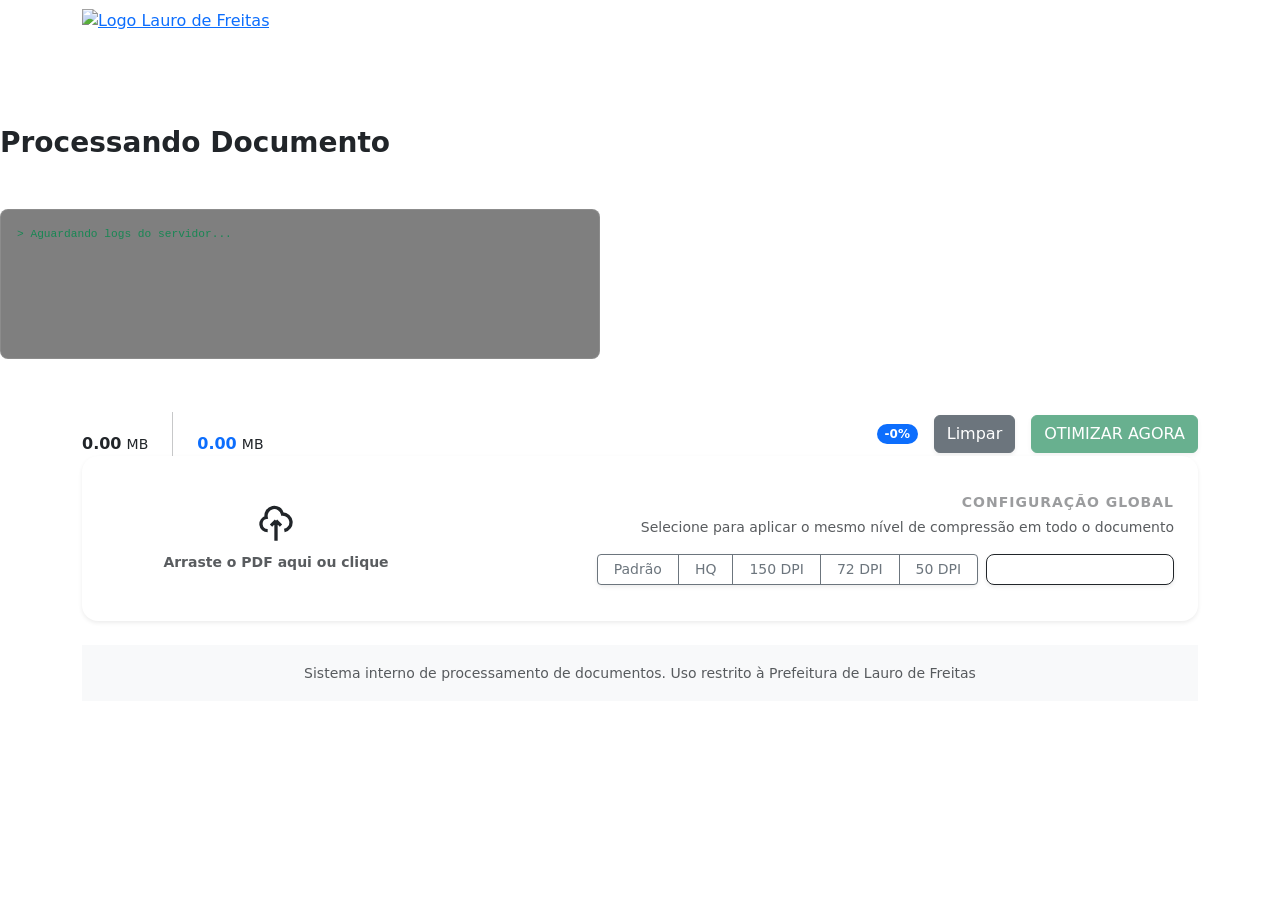
==== templates/index.html @ 0155932c "confirmacao de limpeza" ====
<!DOCTYPE html>
<html lang="pt">
<head>
    <meta charset="UTF-8">
    <meta name="viewport" content="width=device-width, initial-scale=1.0">
    <title>Ferramenta de Adequação de PDF | Lauro de Freitas</title>
    <link href="https://cdn.jsdelivr.net/npm/bootstrap@5.3.0/dist/css/bootstrap.min.css" rel="stylesheet">
    <link href="https://fonts.googleapis.com/css2?family=Inter:wght@400;600;700&display=swap" rel="stylesheet">
    <script src="https://cdnjs.cloudflare.com/ajax/libs/pdf.js/3.4.120/pdf.min.js"></script>
    <link rel="stylesheet" href="static/css/style.css">

</head>
<body>

<nav class="navbar mb-4">
    <div class="container text-center text-md-start">
        <a href="/" class="logo-wrapper">
            <img src="https://laurodefreitas.ba.gov.br/site/LogoLauro_Horizontal1.jpg" alt="Logo Lauro de Freitas">
        </a>
    </div>
</nav>

<div id="progressOverlay">
    <div class="spinner-grow text-primary mb-4" role="status"></div>
    <h3 id="statusText" class="fw-bold">Processando Documento</h3>
    
    <div class="progress mt-3" style="width: 350px; height: 10px; border-radius: 20px; background: rgba(255,255,255,0.1);">
        <div id="progressBar" class="progress-bar bg-primary" role="progressbar" style="width: 0%"></div>
    </div>

    <div id="logConsole" class="mt-4 p-3 shadow-inner" style="width: 80%; max-width: 600px; height: 150px; background: rgba(0,0,0,0.5); border-radius: 8px; font-family: 'Courier New', monospace; font-size: 0.8rem; overflow-y: auto; border: 1px solid rgba(255,255,255,0.1); text-align: left;">
        <div class="text-success small mb-1">> Aguardando logs do servidor...</div>
    </div>
    
    <p class="text-white-50 mt-3 small">Otimizando via Ghostscript & OCR</p>
</div>

<div class="container pb-5">
    <div class="stats-bar d-flex justify-content-between align-items-center">
        <div class="d-flex gap-4">
            <div>
                <span class="text-white-50 d-block small mb-1" style="font-size: 0.65rem; text-transform: uppercase;">Original</span>
                <span class="fw-bold" id="origSize">0.00</span> <small>MB</small>
            </div>
            <div class="vr opacity-25"></div>
            <div>
                <span class="text-white-50 d-block small mb-1" style="font-size: 0.65rem; text-transform: uppercase;">Estimado</span>
                <span class="fw-bold text-primary" id="estSize">0.00</span> <small>MB</small>
            </div>
        </div>
        <div class="d-flex align-items-center gap-3">
            <span class="badge bg-primary rounded-pill">-<span id="reduction">0</span>%</span>
            <button id="btnClear" class="btn btn-secondary shadow-sm">Limpar</button>
            <button form="mainForm" type="submit" id="btnDownload" class="btn btn-success shadow-sm" disabled>OTIMIZAR AGORA</button>
        </div>
    </div>

    <div class="card p-4 mb-4 border-0 shadow-sm" style="border-radius: 16px;">
        <div class="row align-items-center">
            <div class="col-lg-4">
                <div class="drop-zone rounded-4 p-4 text-center" id="dropZone">
                    <svg width="40" height="40" fill="none" stroke="currentColor" stroke-width="2" viewBox="0 0 24 24" class="mb-2">
                        <path d="M7 16a4 4 0 01-.88-7.903A5 5 0 1115.9 6L16 6a5 5 0 011 9.9M15 13l-3-3m0 0l-3 3m3-3v12"></path>
                    </svg>
                    <p class="mb-0 small fw-bold text-muted" id="dropText">Arraste o PDF aqui ou clique</p>
                    <input type="file" id="pdfInput" class="d-none" accept=".pdf">
                </div>
            </div>
            <div class="col-lg-8 text-lg-end mt-4 mt-lg-0">
    <label class="text-muted small d-block mb-1 fw-bold" style="letter-spacing: 1px; opacity: 0.6;">
        CONFIGURAÇÃO GLOBAL
    </label>
    <p class="small text-muted mb-3">Selecione para aplicar o mesmo nível de compressão em todo o documento</p>

    <div class="d-flex flex-wrap justify-content-lg-end gap-2">
        <div class="btn-group shadow-sm" role="group" aria-label="Níveis de DPI">
            <button type="button" class="btn btn-outline-secondary btn-sm px-3" onclick="bulkApply(1)" title="Mantém alta fidelidade">Padrão</button>
            <button type="button" class="btn btn-outline-secondary btn-sm px-3" onclick="bulkApply(2)" title="Alta Qualidade">HQ</button>
            <button type="button" class="btn btn-outline-secondary btn-sm px-3" onclick="bulkApply(3)">150 DPI</button>
            <button type="button" class="btn btn-outline-secondary btn-sm px-3" onclick="bulkApply(4)">72 DPI</button>
            <button type="button" class="btn btn-outline-secondary btn-sm px-3" onclick="bulkApply(5)">50 DPI</button>
        </div>

        <button type="button" class="btn btn-dark btn-sm px-4 shadow-sm fw-bold" onclick="bulkApply(6)" 
                style="background: var(--dark); border-radius: 8px;">
            <svg width="14" height="14" fill="none" stroke="currentColor" stroke-width="2" viewBox="0 0 24 24" class="me-1">
                <path d="M21 21l-6-6m2-5a7 7 0 11-14 0 7 7 0 0114 0zM10 7v6m-3-3h6"></path>
            </svg>
            OCR + DIVIDIR
        </button>
    </div>
</div>
    </div>

    <form id="mainForm" method="post" enctype="multipart/form-data">
        <input type="file" name="pdf" id="hiddenFile" style="display:none">
        <input type="hidden" name="config_map" id="configMapInput">
        <div id="previewArea" class="preview-grid "></div>
    </form>
</div>

<footer class="footer mt-auto py-3 bg-light">
    <div class="container text-center">
        <span class="text-muted small">
            Sistema interno de processamento de documentos. Uso restrito à Prefeitura de Lauro de Freitas
        </span>
    </div>
</footer>

</body>
<script type="text/javascript" src="static/js/scripts.js"></script>
</html>
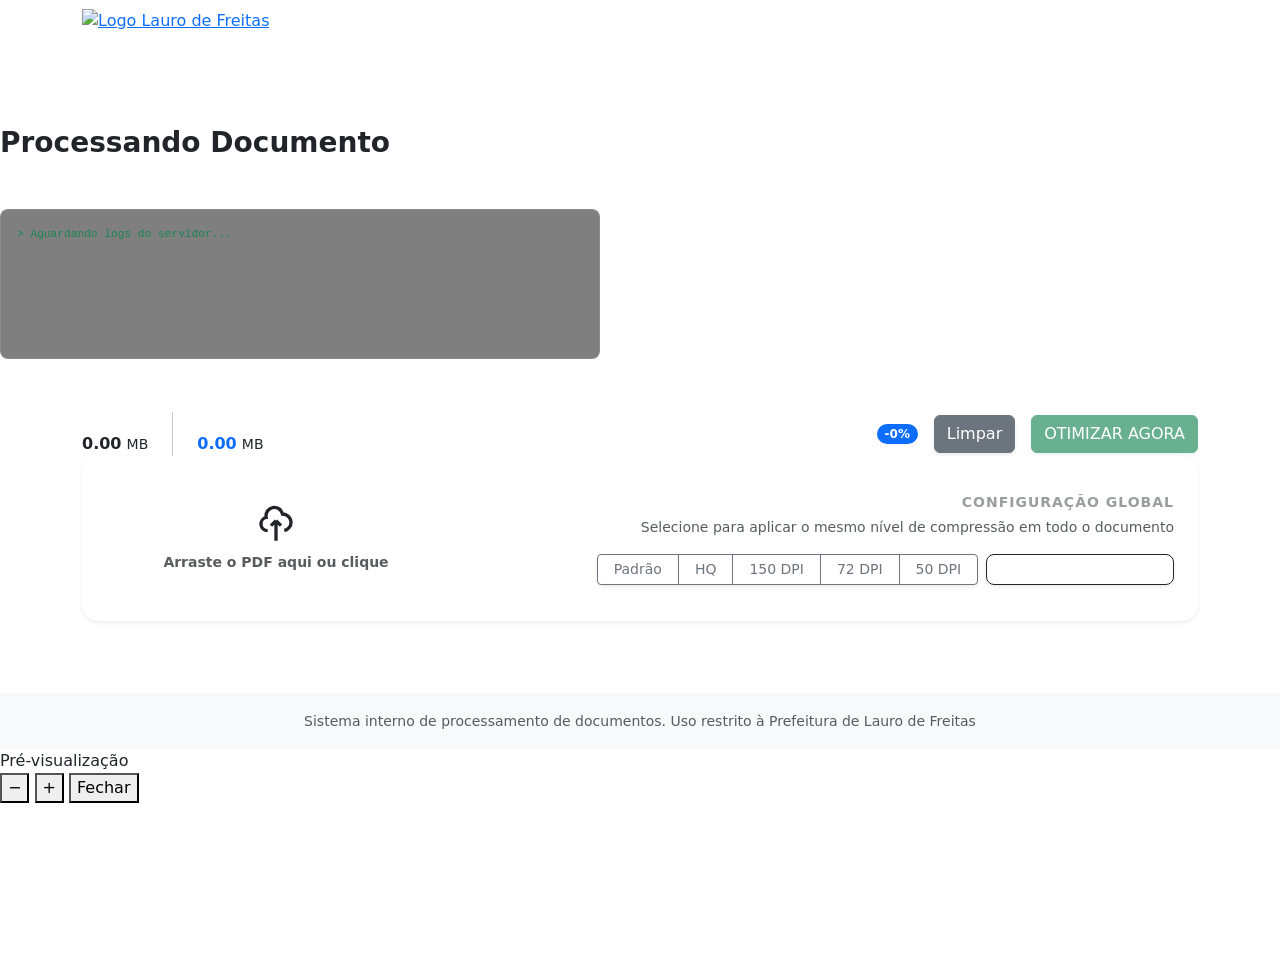
==== commit a956f95f: "feat: funcionalidade de fullscreen" ====
--- a/templates/index.html
+++ b/templates/index.html
@@ -8,10 +8,9 @@
     <link href="https://fonts.googleapis.com/css2?family=Inter:wght@400;600;700&display=swap" rel="stylesheet">
     <script src="https://cdnjs.cloudflare.com/ajax/libs/pdf.js/3.4.120/pdf.min.js"></script>
     <link rel="stylesheet" href="static/css/style.css">
-
 </head>
 <body>
-
+ 
 <nav class="navbar mb-4">
     <div class="container text-center text-md-start">
         <a href="/" class="logo-wrapper">
@@ -19,22 +18,22 @@
         </a>
     </div>
 </nav>
-
+ 
 <div id="progressOverlay">
     <div class="spinner-grow text-primary mb-4" role="status"></div>
     <h3 id="statusText" class="fw-bold">Processando Documento</h3>
-    
+ 
     <div class="progress mt-3" style="width: 350px; height: 10px; border-radius: 20px; background: rgba(255,255,255,0.1);">
         <div id="progressBar" class="progress-bar bg-primary" role="progressbar" style="width: 0%"></div>
     </div>
-
+ 
     <div id="logConsole" class="mt-4 p-3 shadow-inner" style="width: 80%; max-width: 600px; height: 150px; background: rgba(0,0,0,0.5); border-radius: 8px; font-family: 'Courier New', monospace; font-size: 0.8rem; overflow-y: auto; border: 1px solid rgba(255,255,255,0.1); text-align: left;">
         <div class="text-success small mb-1">> Aguardando logs do servidor...</div>
     </div>
-    
-    <p class="text-white-50 mt-3 small">Otimizando via Ghostscript & OCR</p>
+ 
+    <p class="text-white-50 mt-3 small" id="quick-messages">Otimizando PDF e OCR</p>
 </div>
-
+ 
 <div class="container pb-5">
     <div class="stats-bar d-flex justify-content-between align-items-center">
         <div class="d-flex gap-4">
@@ -54,7 +53,7 @@
             <button form="mainForm" type="submit" id="btnDownload" class="btn btn-success shadow-sm" disabled>OTIMIZAR AGORA</button>
         </div>
     </div>
-
+ 
     <div class="card p-4 mb-4 border-0 shadow-sm" style="border-radius: 16px;">
         <div class="row align-items-center">
             <div class="col-lg-4">
@@ -63,42 +62,45 @@
                         <path d="M7 16a4 4 0 01-.88-7.903A5 5 0 1115.9 6L16 6a5 5 0 011 9.9M15 13l-3-3m0 0l-3 3m3-3v12"></path>
                     </svg>
                     <p class="mb-0 small fw-bold text-muted" id="dropText">Arraste o PDF aqui ou clique</p>
+                    <div id="alertAssinatura" class="alert alert-warning mt-3 d-none"></div>
                     <input type="file" id="pdfInput" class="d-none" accept=".pdf">
                 </div>
             </div>
+ 
             <div class="col-lg-8 text-lg-end mt-4 mt-lg-0">
-    <label class="text-muted small d-block mb-1 fw-bold" style="letter-spacing: 1px; opacity: 0.6;">
-        CONFIGURAÇÃO GLOBAL
-    </label>
-    <p class="small text-muted mb-3">Selecione para aplicar o mesmo nível de compressão em todo o documento</p>
-
-    <div class="d-flex flex-wrap justify-content-lg-end gap-2">
-        <div class="btn-group shadow-sm" role="group" aria-label="Níveis de DPI">
-            <button type="button" class="btn btn-outline-secondary btn-sm px-3" onclick="bulkApply(1)" title="Mantém alta fidelidade">Padrão</button>
-            <button type="button" class="btn btn-outline-secondary btn-sm px-3" onclick="bulkApply(2)" title="Alta Qualidade">HQ</button>
-            <button type="button" class="btn btn-outline-secondary btn-sm px-3" onclick="bulkApply(3)">150 DPI</button>
-            <button type="button" class="btn btn-outline-secondary btn-sm px-3" onclick="bulkApply(4)">72 DPI</button>
-            <button type="button" class="btn btn-outline-secondary btn-sm px-3" onclick="bulkApply(5)">50 DPI</button>
+                <label class="text-muted small d-block mb-1 fw-bold" style="letter-spacing: 1px; opacity: 0.6;">
+                    CONFIGURAÇÃO GLOBAL
+                </label>
+                <p class="small text-muted mb-3">Selecione para aplicar o mesmo nível de compressão em todo o documento</p>
+ 
+                <div class="d-flex flex-wrap justify-content-lg-end gap-2">
+                    <div class="btn-group shadow-sm" role="group" aria-label="Níveis de DPI">
+                        <button type="button" class="btn btn-outline-secondary btn-sm px-3" onclick="bulkApply(1)" title="Mantém alta fidelidade">Padrão</button>
+                        <button type="button" class="btn btn-outline-secondary btn-sm px-3" onclick="bulkApply(2)" title="Alta Qualidade">HQ</button>
+                        <button type="button" class="btn btn-outline-secondary btn-sm px-3" onclick="bulkApply(3)">150 DPI</button>
+                        <button type="button" class="btn btn-outline-secondary btn-sm px-3" onclick="bulkApply(4)">72 DPI</button>
+                        <button type="button" class="btn btn-outline-secondary btn-sm px-3" onclick="bulkApply(5)">50 DPI</button>
+                    </div>
+ 
+                    <button type="button" class="btn btn-dark btn-sm px-4 shadow-sm fw-bold" onclick="bulkApply(6)"
+                            style="background: var(--dark); border-radius: 8px;">
+                        <svg width="14" height="14" fill="none" stroke="currentColor" stroke-width="2" viewBox="0 0 24 24" class="me-1">
+                            <path d="M21 21l-6-6m2-5a7 7 0 11-14 0 7 7 0 0114 0zM10 7v6m-3-3h6"></path>
+                        </svg>
+                        OCR + DIVIDIR
+                    </button>
+                </div>
+            </div>
         </div>
-
-        <button type="button" class="btn btn-dark btn-sm px-4 shadow-sm fw-bold" onclick="bulkApply(6)" 
-                style="background: var(--dark); border-radius: 8px;">
-            <svg width="14" height="14" fill="none" stroke="currentColor" stroke-width="2" viewBox="0 0 24 24" class="me-1">
-                <path d="M21 21l-6-6m2-5a7 7 0 11-14 0 7 7 0 0114 0zM10 7v6m-3-3h6"></path>
-            </svg>
-            OCR + DIVIDIR
-        </button>
     </div>
-</div>
-    </div>
-
+ 
     <form id="mainForm" method="post" enctype="multipart/form-data">
         <input type="file" name="pdf" id="hiddenFile" style="display:none">
         <input type="hidden" name="config_map" id="configMapInput">
-        <div id="previewArea" class="preview-grid "></div>
+        <div id="previewArea" class="preview-grid"></div>
     </form>
 </div>
-
+ 
 <footer class="footer mt-auto py-3 bg-light">
     <div class="container text-center">
         <span class="text-muted small">
@@ -106,7 +108,31 @@
         </span>
     </div>
 </footer>
-
+ 
+<!-- MODAL LUPA / PREVIEW -->
+<div id="pdfPreviewModal" class="pdf-modal hidden" aria-hidden="true">
+    <div class="pdf-modal__backdrop" data-close="1"></div>
+ 
+    <div class="pdf-modal__panel" role="dialog" aria-modal="true" aria-label="Pré-visualização do PDF">
+        <div class="pdf-modal__header">
+            <div class="pdf-modal__title" id="pdfModalTitle">Pré-visualização</div>
+ 
+            <div class="pdf-modal__actions">
+                <button id="zoomOutBtn" type="button" class="btn-mini" title="Diminuir zoom">−</button>
+                <button id="zoomInBtn" type="button" class="btn-mini" title="Aumentar zoom">+</button>
+                <button id="closePdfModalBtn" type="button" class="btn-mini" title="Fechar">Fechar</button>
+            </div>
+        </div>
+ 
+        <div class="pdf-modal__body">
+            <div class="pdf-modal__canvasWrap">
+                <canvas id="pdfPreviewCanvas"></canvas>
+            </div>
+        </div>
+    </div>
+</div>
+ 
+<script type="text/javascript" src="static/js/scripts.js"></script>
+<script type="text/javascript" src="static/js/canvas-wrapper.js"></script>
 </body>
-<script type="text/javascript" src="static/js/scripts.js"></script>
 </html>
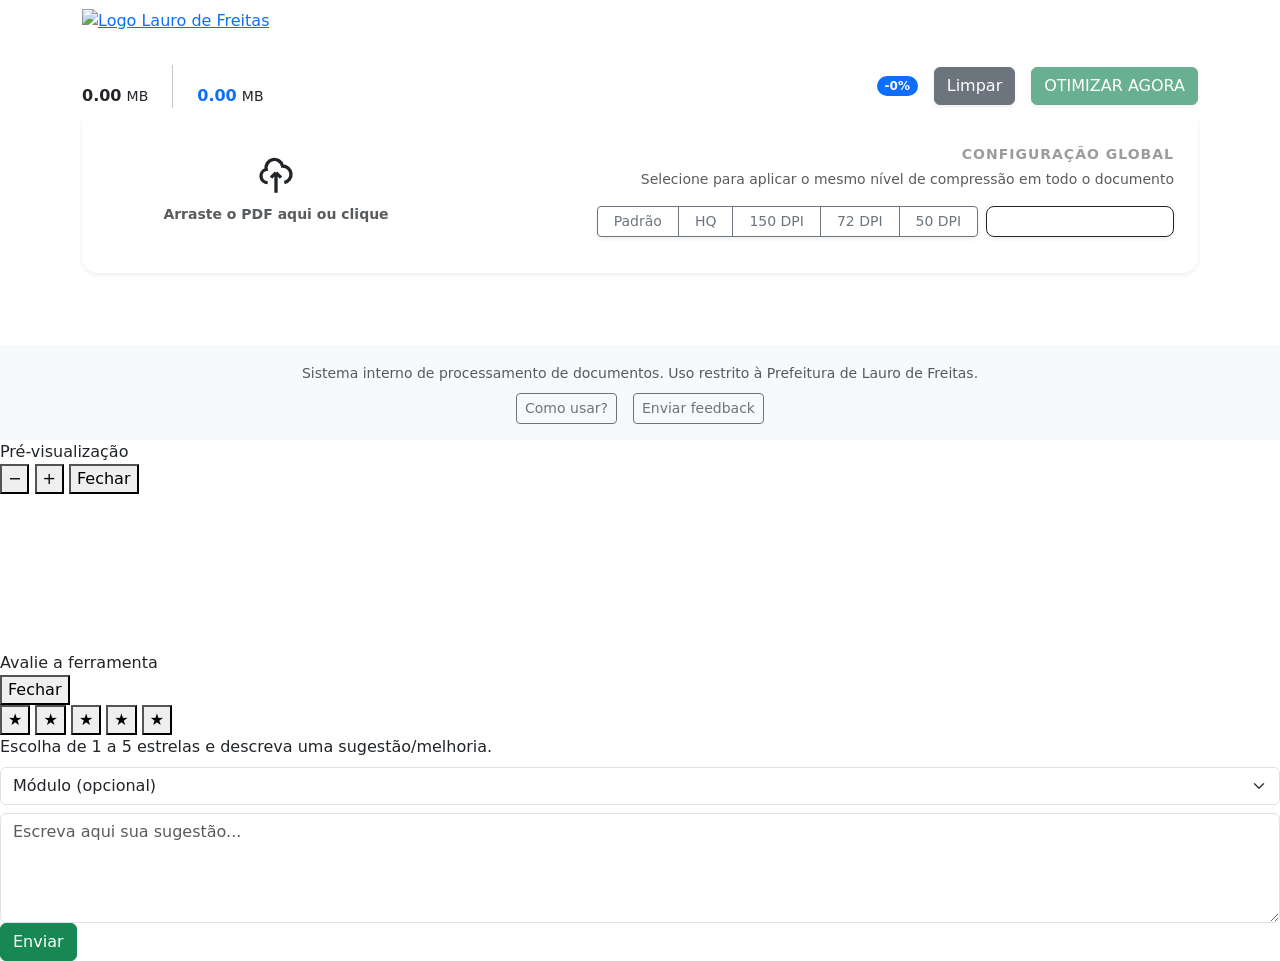
==== commit 2b416ef2: "atualizando files" ====
--- a/templates/index.html
+++ b/templates/index.html
@@ -3,14 +3,17 @@
 <head>
     <meta charset="UTF-8">
     <meta name="viewport" content="width=device-width, initial-scale=1.0">
-    <title>Ferramenta de Adequação de PDF | Lauro de Freitas</title>
+    <title>Ferramenta de Adequação de PDF</title>
+    <link rel="icon" href="https://sai.io.org.br/Handler.ashx?f=i&query=0ef801ef-3d21-4843-93be-6c0979f314aa.jpg" alt="Favicon Lauro de Freitas">
     <link href="https://cdn.jsdelivr.net/npm/bootstrap@5.3.0/dist/css/bootstrap.min.css" rel="stylesheet">
     <link href="https://fonts.googleapis.com/css2?family=Inter:wght@400;600;700&display=swap" rel="stylesheet">
     <script src="https://cdnjs.cloudflare.com/ajax/libs/pdf.js/3.4.120/pdf.min.js"></script>
-    <link rel="stylesheet" href="static/css/style.css">
+
+    <link rel="stylesheet" href="/assets/css/style.css">
 </head>
+
 <body>
- 
+
 <nav class="navbar mb-4">
     <div class="container text-center text-md-start">
         <a href="/" class="logo-wrapper">
@@ -18,22 +21,30 @@
         </a>
     </div>
 </nav>
- 
-<div id="progressOverlay">
+
+<div id="progressOverlay" style="display:none;">
     <div class="spinner-grow text-primary mb-4" role="status"></div>
     <h3 id="statusText" class="fw-bold">Processando Documento</h3>
- 
+
     <div class="progress mt-3" style="width: 350px; height: 10px; border-radius: 20px; background: rgba(255,255,255,0.1);">
         <div id="progressBar" class="progress-bar bg-primary" role="progressbar" style="width: 0%"></div>
     </div>
- 
+
+    <div id="progressDetails" class="progress-details mt-3">
+        <div class="progress-pill">Tempo: <span id="elapsedText">0s</span></div>
+        <div class="progress-pill">Páginas: <span id="pagesText">0/0</span></div>
+        <div class="progress-pill">Total: <span id="percentText">0%</span></div>
+    </div>
+
     <div id="logConsole" class="mt-4 p-3 shadow-inner" style="width: 80%; max-width: 600px; height: 150px; background: rgba(0,0,0,0.5); border-radius: 8px; font-family: 'Courier New', monospace; font-size: 0.8rem; overflow-y: auto; border: 1px solid rgba(255,255,255,0.1); text-align: left;">
         <div class="text-success small mb-1">> Aguardando logs do servidor...</div>
     </div>
- 
+
     <p class="text-white-50 mt-3 small" id="quick-messages">Otimizando PDF e OCR</p>
+
+    <button id="btnCancelar" class="btn btn-danger mt-3" style="min-width: 150px; display: none;">Cancelar</button>
 </div>
- 
+
 <div class="container pb-5">
     <div class="stats-bar d-flex justify-content-between align-items-center">
         <div class="d-flex gap-4">
@@ -53,7 +64,7 @@
             <button form="mainForm" type="submit" id="btnDownload" class="btn btn-success shadow-sm" disabled>OTIMIZAR AGORA</button>
         </div>
     </div>
- 
+
     <div class="card p-4 mb-4 border-0 shadow-sm" style="border-radius: 16px;">
         <div class="row align-items-center">
             <div class="col-lg-4">
@@ -66,13 +77,13 @@
                     <input type="file" id="pdfInput" class="d-none" accept=".pdf">
                 </div>
             </div>
- 
+
             <div class="col-lg-8 text-lg-end mt-4 mt-lg-0">
                 <label class="text-muted small d-block mb-1 fw-bold" style="letter-spacing: 1px; opacity: 0.6;">
                     CONFIGURAÇÃO GLOBAL
                 </label>
                 <p class="small text-muted mb-3">Selecione para aplicar o mesmo nível de compressão em todo o documento</p>
- 
+
                 <div class="d-flex flex-wrap justify-content-lg-end gap-2">
                     <div class="btn-group shadow-sm" role="group" aria-label="Níveis de DPI">
                         <button type="button" class="btn btn-outline-secondary btn-sm px-3" onclick="bulkApply(1)" title="Mantém alta fidelidade">Padrão</button>
@@ -81,7 +92,7 @@
                         <button type="button" class="btn btn-outline-secondary btn-sm px-3" onclick="bulkApply(4)">72 DPI</button>
                         <button type="button" class="btn btn-outline-secondary btn-sm px-3" onclick="bulkApply(5)">50 DPI</button>
                     </div>
- 
+
                     <button type="button" class="btn btn-dark btn-sm px-4 shadow-sm fw-bold" onclick="bulkApply(6)"
                             style="background: var(--dark); border-radius: 8px;">
                         <svg width="14" height="14" fill="none" stroke="currentColor" stroke-width="2" viewBox="0 0 24 24" class="me-1">
@@ -93,37 +104,39 @@
             </div>
         </div>
     </div>
- 
+
     <form id="mainForm" method="post" enctype="multipart/form-data">
         <input type="file" name="pdf" id="hiddenFile" style="display:none">
         <input type="hidden" name="config_map" id="configMapInput">
         <div id="previewArea" class="preview-grid"></div>
     </form>
 </div>
- 
+
 <footer class="footer mt-auto py-3 bg-light">
-    <div class="container text-center">
+    <div class="container text-center ">
+        
         <span class="text-muted small">
-            Sistema interno de processamento de documentos. Uso restrito à Prefeitura de Lauro de Freitas
+            Sistema interno de processamento de documentos. Uso restrito à Prefeitura de Lauro de Freitas.
         </span>
+        <section class="flex-row align-items-center gap-3 d-flex justify-content-center">
+            <a href="/docs" class="btn btn-outline-secondary btn-sm mt-2">Como usar?</a>
+            <button id="openFeedback" class="btn btn-outline-secondary btn-sm mt-2">Enviar feedback</button>
+        </section>
     </div>
 </footer>
- 
+
 <!-- MODAL LUPA / PREVIEW -->
 <div id="pdfPreviewModal" class="pdf-modal hidden" aria-hidden="true">
     <div class="pdf-modal__backdrop" data-close="1"></div>
- 
     <div class="pdf-modal__panel" role="dialog" aria-modal="true" aria-label="Pré-visualização do PDF">
         <div class="pdf-modal__header">
             <div class="pdf-modal__title" id="pdfModalTitle">Pré-visualização</div>
- 
             <div class="pdf-modal__actions">
                 <button id="zoomOutBtn" type="button" class="btn-mini" title="Diminuir zoom">−</button>
                 <button id="zoomInBtn" type="button" class="btn-mini" title="Aumentar zoom">+</button>
                 <button id="closePdfModalBtn" type="button" class="btn-mini" title="Fechar">Fechar</button>
             </div>
         </div>
- 
         <div class="pdf-modal__body">
             <div class="pdf-modal__canvasWrap">
                 <canvas id="pdfPreviewCanvas"></canvas>
@@ -131,8 +144,45 @@
         </div>
     </div>
 </div>
- 
-<script type="text/javascript" src="static/js/scripts.js"></script>
-<script type="text/javascript" src="static/js/canvas-wrapper.js"></script>
+
+<!-- FEEDBACK -->
+<div id="feedbackModal" class="fb-modal hidden" aria-hidden="true">
+  <div class="fb-backdrop" data-fb-close="1"></div>
+  <div class="fb-panel" role="dialog" aria-modal="true" aria-label="Feedback do sistema">
+    <div class="fb-header">
+      <div class="fb-title">Avalie a ferramenta</div>
+      <button class="fb-close" type="button" data-fb-close="1">Fechar</button>
+    </div>
+    <div class="fb-body">
+      <div class="fb-stars" id="fbStars" aria-label="Estrelas">
+        <button type="button" class="fb-star" data-star="1">★</button>
+        <button type="button" class="fb-star" data-star="2">★</button>
+        <button type="button" class="fb-star" data-star="3">★</button>
+        <button type="button" class="fb-star" data-star="4">★</button>
+        <button type="button" class="fb-star" data-star="5">★</button>
+      </div>
+
+      <div class="fb-hint">Escolha de 1 a 5 estrelas e descreva uma sugestão/melhoria.</div>
+
+      <select id="fbModule" class="form-select mt-2">
+        <option value="">Módulo (opcional)</option>
+        <option value="compressao">Compressão</option>
+        <option value="ocr_dividir">OCR + Dividir</option>
+        <option value="interface">Interface</option>
+        <option value="download">Download</option>
+      </select>
+
+      <textarea id="fbMessage" class="form-control mt-2" rows="4" placeholder="Escreva aqui sua sugestão..."></textarea>
+
+      <div class="fb-actions">
+        <button id="fbSend" type="button" class="btn btn-success">Enviar</button>
+        <span id="fbStatus" class="fb-status"></span>
+      </div>
+    </div>
+  </div>
+</div>
+
+<!-- ✅ Mantendo JS dentro de templates/js/ -->
+<script src="/assets/js/scripts.js"></script>
 </body>
-</html>+</html>
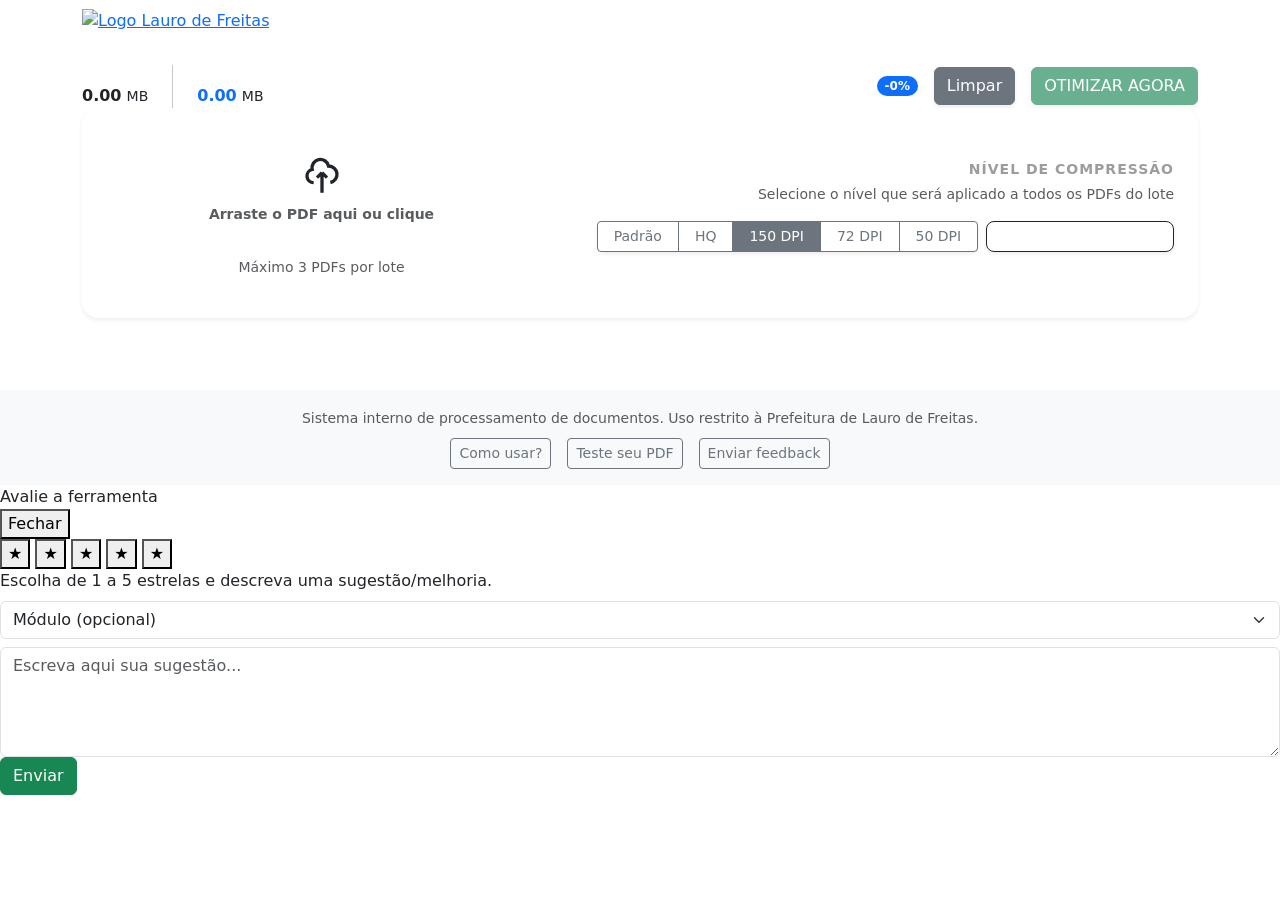
==== commit 9f29fb00: "improve alt --push from dtic" ====
--- a/templates/index.html
+++ b/templates/index.html
@@ -7,9 +7,9 @@
     <link rel="icon" href="https://sai.io.org.br/Handler.ashx?f=i&query=0ef801ef-3d21-4843-93be-6c0979f314aa.jpg" alt="Favicon Lauro de Freitas">
     <link href="https://cdn.jsdelivr.net/npm/bootstrap@5.3.0/dist/css/bootstrap.min.css" rel="stylesheet">
     <link href="https://fonts.googleapis.com/css2?family=Inter:wght@400;600;700&display=swap" rel="stylesheet">
-    <script src="https://cdnjs.cloudflare.com/ajax/libs/pdf.js/3.4.120/pdf.min.js"></script>
 
     <link rel="stylesheet" href="/assets/css/style.css">
+    <script src="https://cdnjs.cloudflare.com/ajax/libs/pdf.js/3.11.174/pdf.min.js"></script>
 </head>
 
 <body>
@@ -40,6 +40,15 @@
         <div class="text-success small mb-1">> Aguardando logs do servidor...</div>
     </div>
 
+    <!-- Batch file tracker (visible only for multi-PDF) -->
+    <div id="batchTracker" class="mt-4" style="width: 80%; max-width: 600px; display: none;">
+        <div class="batch-tracker-header d-flex justify-content-between align-items-center mb-2">
+            <span class="small text-white-50 fw-bold" style="letter-spacing: 1px; text-transform: uppercase;">Progresso do Lote</span>
+            <span class="badge bg-primary rounded-pill" id="batchCounter">0/0</span>
+        </div>
+        <div id="batchFileList"></div>
+    </div>
+
     <p class="text-white-50 mt-3 small" id="quick-messages">Otimizando PDF e OCR</p>
 
     <button id="btnCancelar" class="btn btn-danger mt-3" style="min-width: 150px; display: none;">Cancelar</button>
@@ -67,33 +76,34 @@
 
     <div class="card p-4 mb-4 border-0 shadow-sm" style="border-radius: 16px;">
         <div class="row align-items-center">
-            <div class="col-lg-4">
+            <div class="col-lg-5">
                 <div class="drop-zone rounded-4 p-4 text-center" id="dropZone">
                     <svg width="40" height="40" fill="none" stroke="currentColor" stroke-width="2" viewBox="0 0 24 24" class="mb-2">
                         <path d="M7 16a4 4 0 01-.88-7.903A5 5 0 1115.9 6L16 6a5 5 0 011 9.9M15 13l-3-3m0 0l-3 3m3-3v12"></path>
                     </svg>
                     <p class="mb-0 small fw-bold text-muted" id="dropText">Arraste o PDF aqui ou clique</p>
                     <div id="alertAssinatura" class="alert alert-warning mt-3 d-none"></div>
-                    <input type="file" id="pdfInput" class="d-none" accept=".pdf">
+                    <input type="file" id="pdfInput" class="d-none" accept=".pdf" multiple>
                 </div>
+                <p class="text-muted small mt-2 text-center">Máximo 3 PDFs por lote</p>
             </div>
 
-            <div class="col-lg-8 text-lg-end mt-4 mt-lg-0">
+            <div class="col-lg-7 text-lg-end mt-4 mt-lg-0">
                 <label class="text-muted small d-block mb-1 fw-bold" style="letter-spacing: 1px; opacity: 0.6;">
-                    CONFIGURAÇÃO GLOBAL
+                    NÍVEL DE COMPRESSÃO
                 </label>
-                <p class="small text-muted mb-3">Selecione para aplicar o mesmo nível de compressão em todo o documento</p>
+                <p class="small text-muted mb-3">Selecione o nível que será aplicado a todos os PDFs do lote</p>
 
                 <div class="d-flex flex-wrap justify-content-lg-end gap-2">
                     <div class="btn-group shadow-sm" role="group" aria-label="Níveis de DPI">
-                        <button type="button" class="btn btn-outline-secondary btn-sm px-3" onclick="bulkApply(1)" title="Mantém alta fidelidade">Padrão</button>
-                        <button type="button" class="btn btn-outline-secondary btn-sm px-3" onclick="bulkApply(2)" title="Alta Qualidade">HQ</button>
-                        <button type="button" class="btn btn-outline-secondary btn-sm px-3" onclick="bulkApply(3)">150 DPI</button>
-                        <button type="button" class="btn btn-outline-secondary btn-sm px-3" onclick="bulkApply(4)">72 DPI</button>
-                        <button type="button" class="btn btn-outline-secondary btn-sm px-3" onclick="bulkApply(5)">50 DPI</button>
+                        <button type="button" class="btn btn-outline-secondary btn-sm px-3 level-btn" data-level="1" title="Mantém alta fidelidade">Padrão</button>
+                        <button type="button" class="btn btn-outline-secondary btn-sm px-3 level-btn" data-level="2" title="Alta Qualidade">HQ</button>
+                        <button type="button" class="btn btn-outline-secondary btn-sm px-3 level-btn active" data-level="3">150 DPI</button>
+                        <button type="button" class="btn btn-outline-secondary btn-sm px-3 level-btn" data-level="4">72 DPI</button>
+                        <button type="button" class="btn btn-outline-secondary btn-sm px-3 level-btn" data-level="5">50 DPI</button>
                     </div>
 
-                    <button type="button" class="btn btn-dark btn-sm px-4 shadow-sm fw-bold" onclick="bulkApply(6)"
+                    <button type="button" class="btn btn-dark btn-sm px-4 shadow-sm fw-bold level-btn" data-level="6"
                             style="background: var(--dark); border-radius: 8px;">
                         <svg width="14" height="14" fill="none" stroke="currentColor" stroke-width="2" viewBox="0 0 24 24" class="me-1">
                             <path d="M21 21l-6-6m2-5a7 7 0 11-14 0 7 7 0 0114 0zM10 7v6m-3-3h6"></path>
@@ -101,14 +111,32 @@
                         OCR + DIVIDIR
                     </button>
                 </div>
+
+                <!-- Resumo dos arquivos na fila -->
+                <div id="fileQueue" class="mt-3"></div>
+
+                <!-- Seletor de páginas para compressão extra -->
             </div>
         </div>
     </div>
+    <div id="pageCompressPanel" class="mt-3" style="display:none;">
+        <div class="d-flex align-items-center justify-content-between mb-2">
+            <label class="text-muted small fw-bold mb-0" style="letter-spacing:1px; font-size:0.65rem; text-transform:uppercase;">
+                COMPRESSÃO EXTRA POR PÁGINA
+            </label>
+            <div class="d-flex gap-1">
+                <button type="button" class="btn btn-outline-secondary btn-sm py-0 px-2" id="btnSelectAll" style="font-size:0.7rem;">Todas</button>
+                <button type="button" class="btn btn-outline-secondary btn-sm py-0 px-2" id="btnSelectNone" style="font-size:0.7rem;">Nenhuma</button>
+            </div>
+        </div>
+        <p class="small text-muted mb-2" style="font-size:0.75rem;">Marque as páginas com imagens desnecessárias para aplicar compressão mais agressiva</p>
+        <div id="pageThumbnails" class="page-thumb-grid"></div>
+    </div>
 
     <form id="mainForm" method="post" enctype="multipart/form-data">
-        <input type="file" name="pdf" id="hiddenFile" style="display:none">
+        <input type="file" name="pdf" id="hiddenFile" style="display:none" multiple>
         <input type="hidden" name="config_map" id="configMapInput">
-        <div id="previewArea" class="preview-grid"></div>
+        <input type="hidden" name="extra_compress_pages" id="extraCompressPagesInput" value="">
     </form>
 </div>
 
@@ -120,30 +148,12 @@
         </span>
         <section class="flex-row align-items-center gap-3 d-flex justify-content-center">
             <a href="/docs" class="btn btn-outline-secondary btn-sm mt-2">Como usar?</a>
+            <a href="/test" class="btn btn-outline-secondary btn-sm mt-2">Teste seu PDF</a>
+
             <button id="openFeedback" class="btn btn-outline-secondary btn-sm mt-2">Enviar feedback</button>
         </section>
     </div>
 </footer>
-
-<!-- MODAL LUPA / PREVIEW -->
-<div id="pdfPreviewModal" class="pdf-modal hidden" aria-hidden="true">
-    <div class="pdf-modal__backdrop" data-close="1"></div>
-    <div class="pdf-modal__panel" role="dialog" aria-modal="true" aria-label="Pré-visualização do PDF">
-        <div class="pdf-modal__header">
-            <div class="pdf-modal__title" id="pdfModalTitle">Pré-visualização</div>
-            <div class="pdf-modal__actions">
-                <button id="zoomOutBtn" type="button" class="btn-mini" title="Diminuir zoom">−</button>
-                <button id="zoomInBtn" type="button" class="btn-mini" title="Aumentar zoom">+</button>
-                <button id="closePdfModalBtn" type="button" class="btn-mini" title="Fechar">Fechar</button>
-            </div>
-        </div>
-        <div class="pdf-modal__body">
-            <div class="pdf-modal__canvasWrap">
-                <canvas id="pdfPreviewCanvas"></canvas>
-            </div>
-        </div>
-    </div>
-</div>
 
 <!-- FEEDBACK -->
 <div id="feedbackModal" class="fb-modal hidden" aria-hidden="true">
@@ -181,8 +191,7 @@
     </div>
   </div>
 </div>
-
-<!-- ✅ Mantendo JS dentro de templates/js/ -->
+<div id="toastContainer" class="toastcontainer"></div>
 <script src="/assets/js/scripts.js"></script>
 </body>
 </html>
